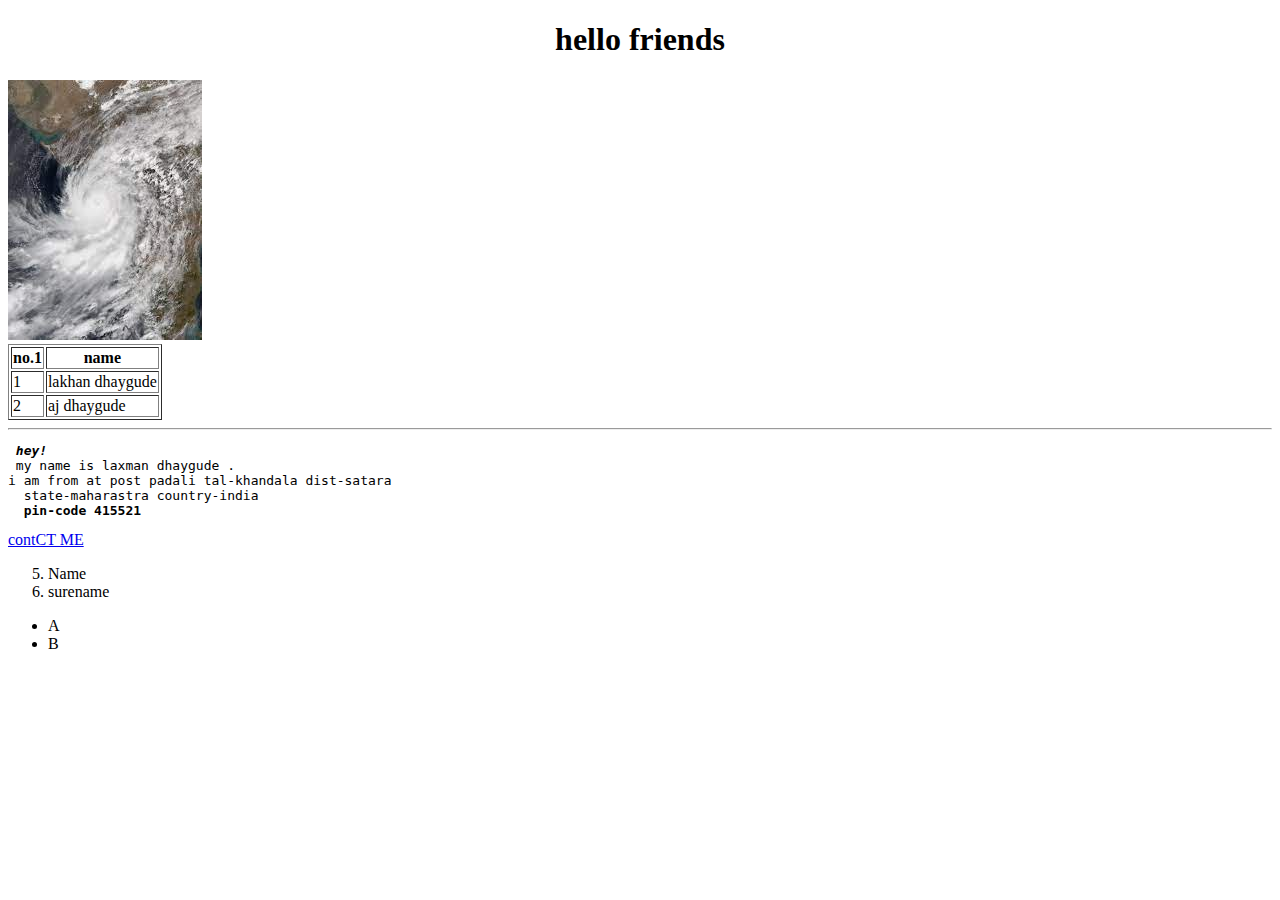
==== mainformm.html @ 132e5d8f "Add files via upload" ====
<!DOCTYPE html>
<html lang="en" dir="ltr">
  <head>
    <meta charset="utf-8">
    <title>main form </title>
  </head>
  <body bgcolor=white>
    <h1 align="center">hello friends</h1>
    <img src="abc.jpg" alt="so such file">
<table border="1">
  <tr>
    <th>no.1</th>
  <th>name</th>
  </tr>
  <td>1</td>
  <td>lakhan dhaygude</td>
  <tr>
<td>2</td>
<td>aj dhaygude</td>
  </tr>
</table>
<hr>
<pre> <i><strong>hey!</strong></i><br> my name is laxman dhaygude .<br>i am from at post padali tal-khandala dist-satara
  state-maharastra country-india
<b>  pin-code 415521</b>
</pre>
<a href="contact.html">contCT ME</a>
<ol start=5>
  <li>Name</li>
  <li>surename</li>
</ol>
<ul>
  <li> A </li>
  <li>B</li>

</ul>


  </body>
</html>
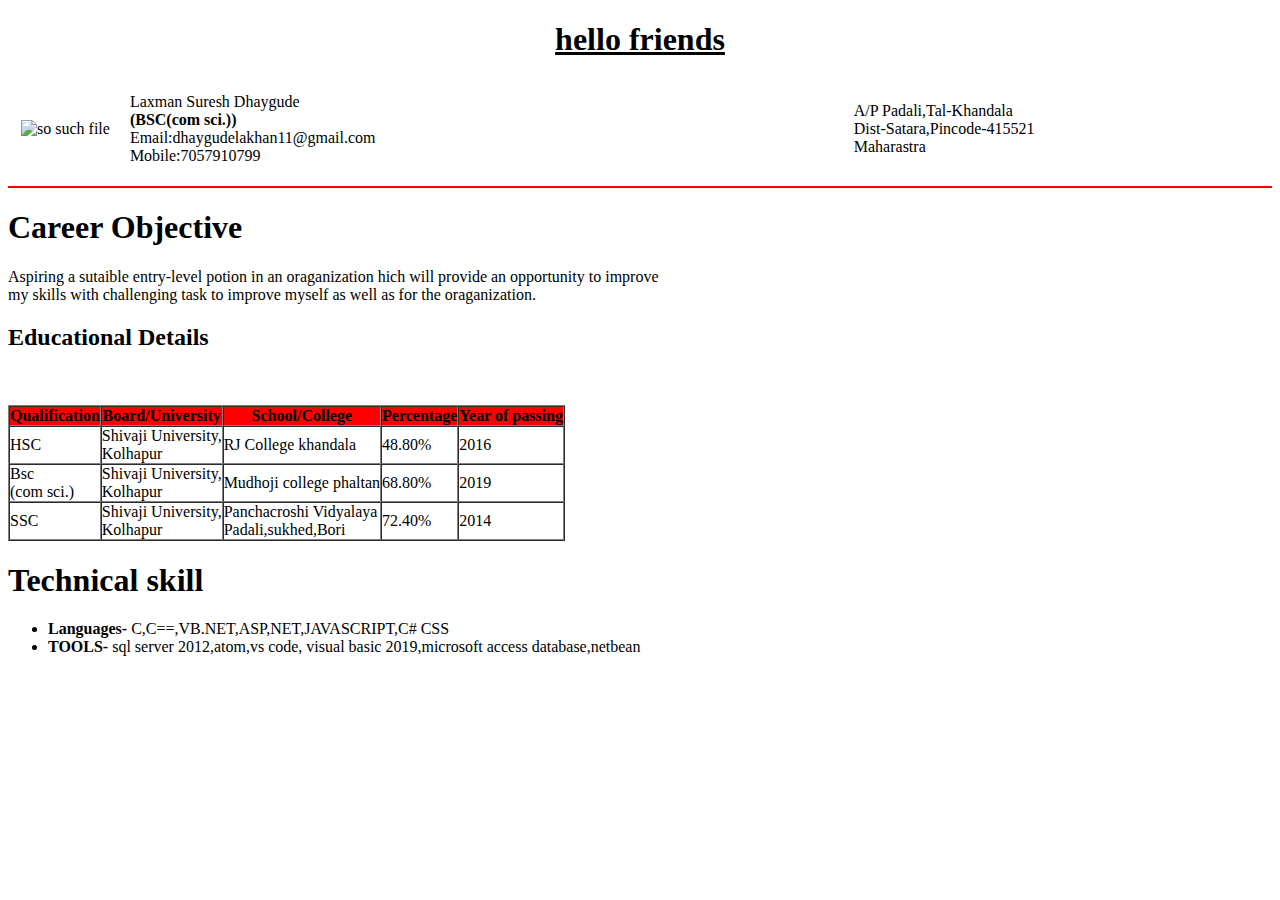
==== commit 4c451e1f: "Add files via upload" ====
--- a/mainformm.html
+++ b/mainformm.html
@@ -1,40 +1,74 @@
 <!DOCTYPE html>
 <html lang="en" dir="ltr">
-  <head>
-    <meta charset="utf-8">
-    <title>main form </title>
-  </head>
-  <body bgcolor=white>
-    <h1 align="center">hello friends</h1>
-    <img src="abc.jpg" alt="so such file">
-<table border="1">
+
+<head>
+  <meta charset="utf-8">
+  <title>main form </title>
+</head>
+
+<body>
+  <h1 align="center"><u>hello friends</u></h1>
+  <table border="0" width=100%>
+    <td>
+      <table border="0" cellpadding=10% cellspacing="0">
+        <tr>
+          <td>
+            <img src="images/DSC_7317.png" alt="so such file" width="125" height="125">
+          </td>
+          <td>Laxman Suresh Dhaygude <br> <strong>(BSC(com sci.))<br /></strong>Email:dhaygudelakhan11@gmail.com <br>Mobile:7057910799</td>
+        </tr>
+      </table>
+    </td>
+    <td>
+      <table border="0">
+        <tr>
+          <td>A/P Padali,Tal-Khandala <br />Dist-Satara,Pincode-415521<br />Maharastra</td>
+        </tr>
+    </td>
+  </table>
+  </table>
+  <hr color=red>
+ <h1 color="blue">Career Objective</h1>
+
+
+<p>Aspiring a sutaible entry-level potion in an oraganization hich will provide an opportunity to improve <br>my skills with challenging task to improve myself as well as for the oraganization. <br>
+  <h2> Educational Details</h2><br>
+</p>
+<table border="" cellpadding=0 cellspacing=0>
+
+  <tr bgcolor=red>
+  <th>Qualification</th>
+  <th>Board/University</th>
+  <th>School/College</th>
+  <th>Percentage</th>
+  <th>Year of passing</th>
+  </tr>
   <tr>
-    <th>no.1</th>
-  <th>name</th>
+    <td>HSC</td>
+  <td>  Shivaji University,<br>Kolhapur</td>
+  <td>RJ College khandala</td>
+<td>48.80%</td>
+<td>2016</td>
   </tr>
-  <td>1</td>
-  <td>lakhan dhaygude</td>
   <tr>
-<td>2</td>
-<td>aj dhaygude</td>
+    <td>Bsc <br />(com sci.)</td>
+  <td>  Shivaji University,<br>Kolhapur</td>
+  <td>Mudhoji college phaltan </td>
+<td>68.80%</td>
+<td>2019</td>
+  </tr>
+  <tr>
+    <td>SSC</td>
+  <td>  Shivaji University,<br>Kolhapur</td>
+  <td>Panchacroshi Vidyalaya <br>Padali,sukhed,Bori</td>
+<td>72.40%</td>
+<td>2014</td>
   </tr>
 </table>
-<hr>
-<pre> <i><strong>hey!</strong></i><br> my name is laxman dhaygude .<br>i am from at post padali tal-khandala dist-satara
-  state-maharastra country-india
-<b>  pin-code 415521</b>
-</pre>
-<a href="contact.html">contCT ME</a>
-<ol start=5>
-  <li>Name</li>
-  <li>surename</li>
-</ol>
+<h1>Technical skill</h1>
 <ul>
-  <li> A </li>
-  <li>B</li>
-
+  <li><strong> Languages-</strong> C,C==,VB.NET,ASP,NET,JAVASCRIPT,C# CSS</li>
+  <li> <strong>TOOLS- </strong> sql server 2012,atom,vs code, visual basic 2019,microsoft access database,netbean</li>
 </ul>
-
-
-  </body>
+</body>
 </html>
